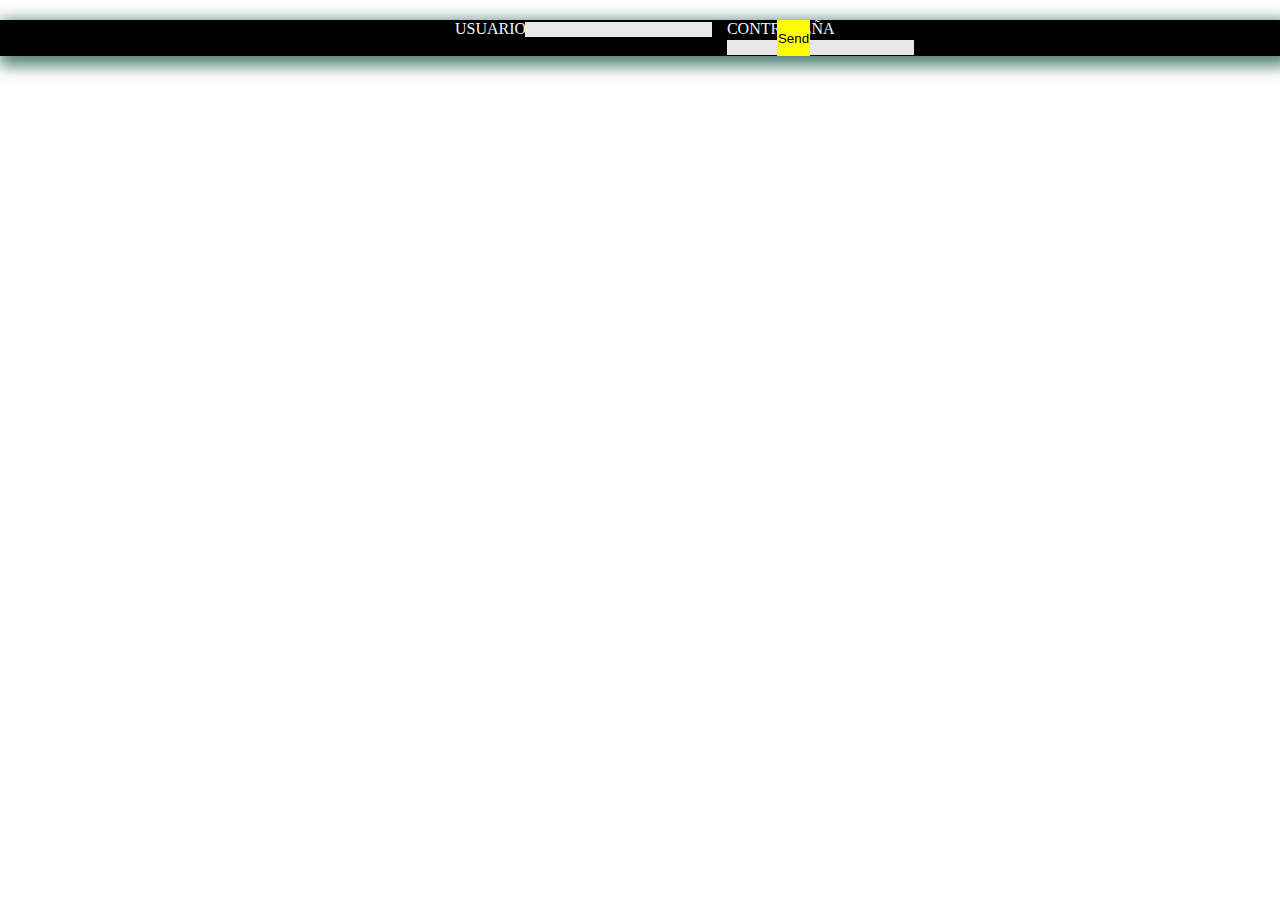
==== index.html @ 3ad3c1ef "Add files via upload" ====
<!DOCTYPE html>
<html lang="es">
<head>
    <meta charset="UTF-8">
    <meta http-equiv="X-UA-Compatible" content="IE=edge">
    <link rel="stylesheet" href="./estilos.css">
    
    <!-- CSS only -->
<link href="https://cdn.jsdelivr.net/npm/bootstrap@5.1.3/dist/css/bootstrap.min.css" rel="stylesheet" integrity="sha384-1BmE4kWBq78iYhFldvKuhfTAU6auU8tT94WrHftjDbrCEXSU1oBoqyl2QvZ6jIW3" crossorigin="anonymous">
    <meta name="viewport" content="width=device-width, initial-scale=1.0">
    <title>Document</title>
</head>
<body>
    

    <!--
    <form  action="">
        <div class="">
            <label for="">nombre</label>
            <input type="text" id="nombre">
        </div>

        <div class="">
            <label for="">password</label>
            <input type="" id="password">
        </div>
        <input type="submit" >
    </form>

-->
<form class="formulario container mt-5 px-5 py-5 ">
    <div class="mb-3">
      <label for="exampleInputEmail1" class="form-label">USUARIO</label>
      <input type="text" class="form-control" id="nombre" aria-describedby="emailHelp">
    
    </div>

    <div class="mb-3">
      <label for="exampleInputPassword1" class="form-label">CONTRASEÑA</label>
      <input type="password" class="form-control" id="password">
    </div>


    <button type="submit" class="send btn btn-primary" onclick="return enviarFormulario()"   value="enviar">Send</button>
  <div id="error"></div>
</form>


    <!-- JavaScript Bundle with Popper -->
<script src="https://cdn.jsdelivr.net/npm/bootstrap@5.1.3/dist/js/bootstrap.bundle.min.js" integrity="sha384-ka7Sk0Gln4gmtz2MlQnikT1wXgYsOg+OMhuP+IlRH9sENBO0LRn5q+8nbTov4+1p" crossorigin="anonymous"></script>
    <script src="./codigo.js"></script>
</body>
</html>
---- estilos.css ----
*{
    margin: 0;
    padding: 0;
    font-family: font-family: 'Roboto', sans-serif;;
}

label {
    display: block;
    float: left;
    width: 70px;
}


.formulario{
    justify-content: center;
    background-color: black; 
    color: aliceblue;
    box-shadow: #235e51c5 5px 5px 15px 5px ;
    
}


.formulario .send{
    border: 1px yellow solid;
    color: black;
    background-color: yellow;
}

/*PGINA INICIO inicio*/

header{
    justify-content: space-between;
    background-color: #4f497a;
    color: #f2f2f2;
    border-bottom-left-radius: 15px;
    border-bottom-right-radius:15px ;
}



.usuario a{
    text-align: center;
    text-decoration: none;
    color: #f2f2f2;
}

.usuario a:hover{
    background-color: #f2f2f2;
    color: #000000;
    border-radius: 5px;
}
/*
.settings{
    border: red solid 1px;
}
*/
.usuario img{
    width: 3rem;
    height: 3rem;
    border-radius: 50%;
    border: solid 2px white;
}

/*CONTENEDOR PADRE*/
/*
.contenedor-padre{
    border: red solid 1px;
}*/

.izquierdo{
    width: 35%;
}

.contenido-perfil{
    border-radius: 15px;
    background-color: #AE98D9;
}
.contenido-perfil p{
    color: #f2f2f2;
    font-weight: 600;
}

.caja-perfil{
    width: 97%;
    border: rgb(255, 255, 255) 1px solid;
    border-radius: 15px;
    box-shadow: 5px 5px 15px 5px #235e51c5 ;
}

.caja-perfil img{
    width: 5rem;
    height: 5rem;
    border-radius: 50%;
    border: solid 2px rgb(255, 255, 255);
}

.proyecto .send{
    border: solid #AE98D9 1px;
    background-color: #AE98D9!important;
    
}

.proyecto .send:hover{
    background-color: #5f5f8f!important;
}


.proyecto p{
    color: #000000;
    font-weight: 600;
}

.gastos {
    width: 97%;
    border: rgb(255, 255, 255) 1px solid;
    border-radius: 15px;
    box-shadow: 5px 5px 15px 5px #235e51c5;
}

.gastos p{
    color: #594bbe;
    font-weight: 600;
    font-size: 45px;
}
/*
.list-group{
border:  solid red 1px;
}
*/

/*derecho*/

.derecho{
    width: 65%;
}

.secciones{
    justify-content: space-between;
}

.secciones .caja:hover{
    background-color: #594bbe;
    color: #f2f2f2;
}



.caja p{
    width: 100%;
    height: 100%;
    color: #594bbe;
    font-weight: 600;
    font-size: 25px;
}

.caja-dinero{
    border-radius: 15px;
    box-shadow: 5px 5px 15px 5px #235e51c5;

}


#oculto{
    width: 30rem;
}

#oculto li{
    font-size: 20px;
}

.caja{
    text-align: center;
   
    border: rgb(255, 255, 255) 1px solid;
    border-radius: 15px;
    box-shadow: 5px 5px 15px 5px #235e51c5;

}

.center-list{border-radius: 15px;
    box-shadow: 5px 5px 15px 5px #235e51c5 ;
  
}

.caja-centerlist{
    width: 50%;
}

.caja-centerlist P{
    font-size: 20px;
    font-weight: 500;
    color: #594bbe;

}



.anotaciones{
    border-left: #252591 solid 2px;
    width: 50%;
}

.anotaciones p{
    font-size: 20px;
    font-weight: 500;
    color: #594bbe;
}

.disponible-ingresos{
    justify-content: space-between;
}

.dinero-disponible {
    
    border-radius: 15px;
    box-shadow: 5px 5px 15px 5px #235e51c5 ;
    width: 50%;

}


.dinero-disponible p{
    font-size: 30px;
    color: #594bbe;
}

.ingresos{
    
    border-radius: 15px;
    box-shadow: 5px 5px 15px 5px #235e51c5 ;
    width: 50%;
}

.ingresos p{
    font-size: 30px;
    color: #594bbe;
}

.monto-disponible p{
    color:  #084612;
}

.monto-disponible p{
    font-size: 55px;
}



/*LISTA TAREAS----------------------*/
:root {
    --primary: #a5c882;
    --secondary:#D33F49;
    --light:#fff;
    --dark:#000;
    --diabled:#e7e7e7;
}

--:first-letter {
text-transform: capitalize;
}

.roundBorder {
    border-radius: 5px;
}


.list {
    padding: 25px;
    background-color: var(--light);
    width: 80%;
    max-width: 350px;
}

.date {
    border-radius: 5px;
    display: flex;
    align-items: center;
    background-color: #FFCAC4;
    color: #000000;
}

#dateNumber {
    font-size:50px ;
}




#dataText {
    letter-spacing: 3px;
    text-transform: uppercase;

}

#dateMonth,
#dateNumber,
#dataText {
    font-weight: 600;
}

#dateText{
    font-weight: 600;
    color: #000000;
}

#dateMonth,
#dateYear {
    margin-left: 7px;
    font-size: 20px;
}

form {
    margin: 20px 0;
    display: grid;
    grid-auto-flow: column;
    grid-template-columns: auto 35px auto;
    grid-column-gap: 15px;
}


input {
    border: none;
padding-left: 10px;
background-color: var(--diabled);
}


input:focus {
    outline: none;
}


input:focus {
    outline: none;
}


.addTaskButton,
.orderButton {
    border: none;
    font-weight: bold;
    cursor: pointer;
}



.addTaskButton{
    height: 35px;
    border-radius: 50%;
    font-size: 18px;
    background-color: var(--diabled);
}



.orderButton {
    background-color: var(--secondary);
    color: var(--light);
}



.task {background-color: #F6E1EE;
padding: 15px;
margin-top: 15px;
color:black;
cursor: pointer;
}

.done {
    background-color: var(--diabled);
    text-decoration: line-through;
    color: var(--dark);
}
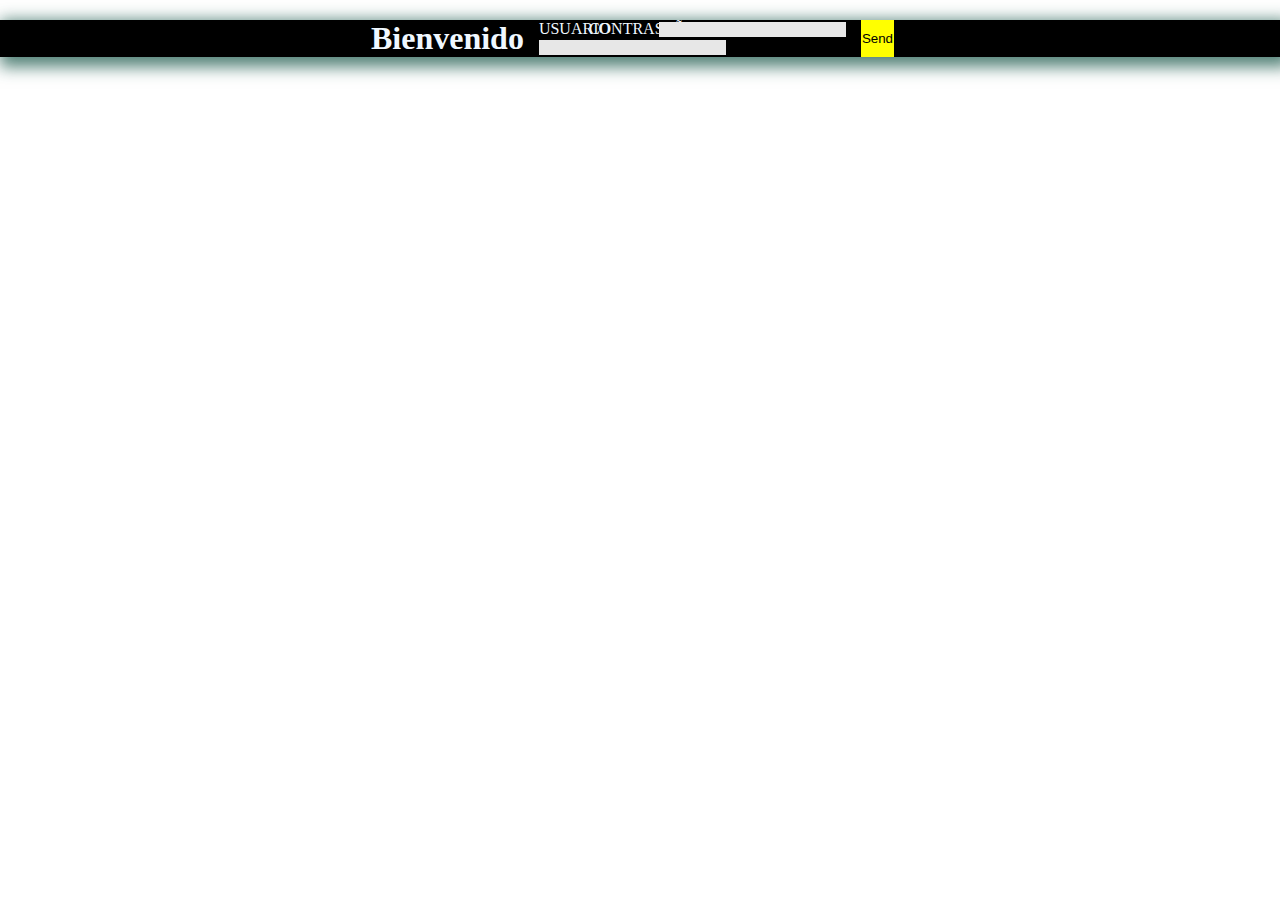
==== commit 140690fc: "Update index.html" ====
--- a/index.html
+++ b/index.html
@@ -11,43 +11,34 @@
     <title>Document</title>
 </head>
 <body>
-    
+    <div class="d-flex">
+<form class="formulario container ms-5 mt-5 px-5 py-5 d-block">
 
-    <!--
-    <form  action="">
-        <div class="">
-            <label for="">nombre</label>
-            <input type="text" id="nombre">
-        </div>
+<h1>Bienvenido</h1>
 
-        <div class="">
-            <label for="">password</label>
-            <input type="" id="password">
-        </div>
-        <input type="submit" >
-    </form>
-
--->
-<form class="formulario container mt-5 px-5 py-5 ">
-    <div class="mb-3">
+<div class="mb-3">
       <label for="exampleInputEmail1" class="form-label">USUARIO</label>
       <input type="text" class="form-control" id="nombre" aria-describedby="emailHelp">
     
     </div>
-
-    <div class="mb-3">
+    
+<div class="mb-3">
       <label for="exampleInputPassword1" class="form-label">CONTRASEÑA</label>
       <input type="password" class="form-control" id="password">
     </div>
 
 
-    <button type="submit" class="send btn btn-primary" onclick="return enviarFormulario()"   value="enviar">Send</button>
+
+    <button type="submit"  class="send btn btn-primary" onclick="return enviarFormulario()"   value="ir">Send</button>
   <div id="error"></div>
 </form>
 
 
+    <img src="/img/munecalogin.svg" alt="">
+
+</div>
     <!-- JavaScript Bundle with Popper -->
 <script src="https://cdn.jsdelivr.net/npm/bootstrap@5.1.3/dist/js/bootstrap.bundle.min.js" integrity="sha384-ka7Sk0Gln4gmtz2MlQnikT1wXgYsOg+OMhuP+IlRH9sENBO0LRn5q+8nbTov4+1p" crossorigin="anonymous"></script>
     <script src="./codigo.js"></script>
 </body>
-</html>+</html>
--- a/estilos.css
+++ b/estilos.css
@@ -31,7 +31,7 @@
 
 header{
     justify-content: space-between;
-    background-color: #4f497a;
+    background-color: #bd9d1d;
     color: #f2f2f2;
     border-bottom-left-radius: 15px;
     border-bottom-right-radius:15px ;
